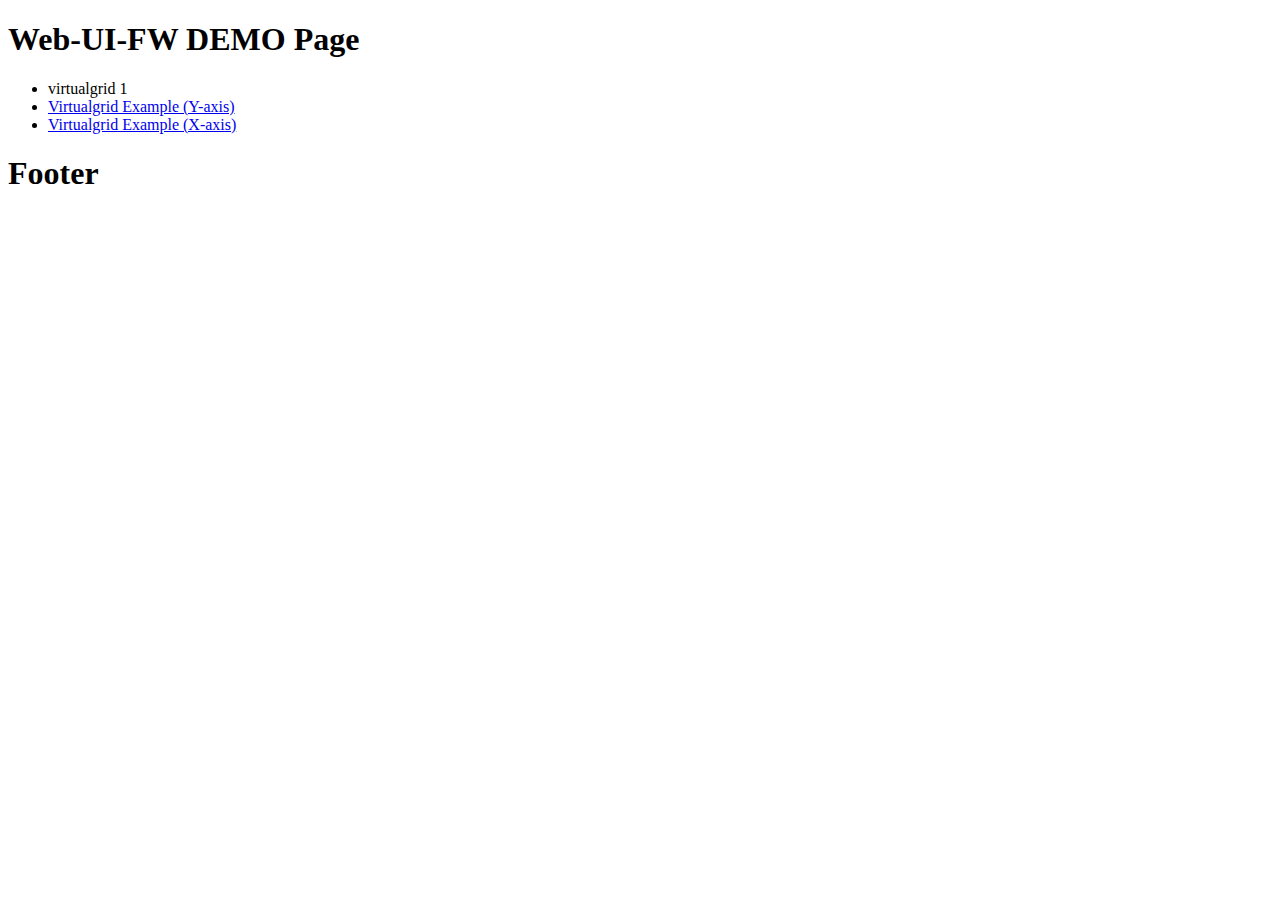
==== index.html @ e24e035b "Virtualgrid: 1st freezing." ====
<!DOCTYPE HTML>
<html>
	<head>
		<meta name="viewport" content="width=device-width, user-scalable=no" >
		<meta http-equiv="X-UA-Compatible" content="IE=9; IE=8" >
		<meta name="apple-mobile-web-app-capable" content="yes" />
		<meta name="apple-mobile-web-app-status-bar-style" content="black" />

		<style>
			/* overthrow layout enhancements */
			/* Enable overflow: auto on elements with overthrow class when html element has overthrow class too */
			.overthrow-enabled .overthrow {
				overflow: auto;
			}
		</style>
		<link rel="stylesheet" href="./libs/jquery.mobile-1.2.0/jquery.mobile-1.2.0.min.css" />
		<link rel="stylesheet" href="./virtualgrid/namecard.css" />

		<script src="./libs/jquery-1.8.2.js"></script>
		<script src="./libs/jquery.mobile-1.2.0/jquery.mobile-1.2.0.js"></script>
		<script src="./virtualgrid/jquery.mobile.virtualgrid.js"></script>
		<title>DEMOs page</title>
	</head> <!-- HEAD -->
	<body>
		<div data-role="page">
			
		<div data-role="header" data-position="fixed">
			<h1> Web-UI-FW DEMO Page </h1>
		</div> <!--header-->

		<div data-role="content">
			<ul data-role="listview">
				<li data-role="list-divider">
					virtualgrid 1
				</li>
				<li>
					<a href="./index-y-axis.html" >Virtualgrid Example (Y-axis)</a>
				</li>
				<li>
					<a href="./index-x-axis.html" >Virtualgrid Example (X-axis)</a>
				</li>
			</ul>
		</div>
		<!-- content-->
		<div data-role="footer" data-position="fixed">
			<h1>Footer</h1>
		</div> <!--header-->
		</div><!--page-->
	</body> <!-- BODY -->
	
</html>
---- virtualgrid/namecard.css ----
.ui-demo-rotation-namecard {
	display:inline-block;
	width : 70px;
	height : 99px;
	margin-right: 5px;
	margin-left: 5px;
	margin-bottom: 8px;
}


.ui-demo-namecard-pic {
	float : left;
	padding-top : 3px;
	padding-left : 3px;
	padding-bottom: 0rem;
}

.ui-demo-namecard-pic-img {
	height : 69px;
	width : 69px;
}

.ui-demo-namecard-contents {
	float : left;
	height : 16px;
	margin: 0rem;
}

.ui-demo-namecard-contents span {
	font-style : italic;
	color : #666;
	border-bottom : 1px dashed;
	margin-top: 0rem;
}

.ui-demo-namecard-contents span.name {
	color : gray;
	font : normal 0.6rem Georgia, serif !important;
	width: 64px;
	display: inline-block;
	white-space : nowrap;
	overflow : hidden !important;
	text-overflow : ellipsis !important;
	-o-text-overflow:ellipsis;
	resize:horizontal;
}
/*
 * for scrollbar
 */
.ui-scrollbar {
	position: absolute;
	overflow: hidden;
	opacity: 1;
}
.ui-scrollbar-visible {
	opacity: 1;
}
.ui-scrollbar-y {
	top: 0.09090909090909091rem;
	right: 0.09090909090909091rem;
	bottom: 0.09090909090909091rem;
	width: 0.36363636363636365rem;
}
.ui-scrollbar-x {
	right: 0.09090909090909091rem;
	bottom: 0.09090909090909091rem;
	left: 0.09090909090909091rem;
	height: 0.36363636363636365rem;
}
.ui-scrollbar-track {
	position: relative;
	width: 100%;
	height: 100%;
}
.ui-scrollbar-thumb {
	position: absolute;
	top: 0;
	left: 0;
	background-color: #c6c4be;
}
.ui-scrollbar-y .ui-scrollbar-thumb {
	width: 0.2272727272727273rem;
	height: 100%;
	-o-border-radius: 0.09090909090909091rem;
	-ms-border-radius: 0.09090909090909091rem;
	-moz-border-radius: 0.09090909090909091rem;
	-webkit-border-radius: 0.09090909090909091rem;
	border-radius: 0.09090909090909091rem;
	-o-box-shadow: 0.045454545454545456rem 0.045454545454545456rem 0.09090909090909091rem #94928c;
	-ms-box-shadow: 0.045454545454545456rem 0.045454545454545456rem 0.09090909090909091rem #94928c;
	-moz-box-shadow: 0.045454545454545456rem 0.045454545454545456rem 0.09090909090909091rem #94928c;
	-webkit-box-shadow: 0.045454545454545456rem 0.045454545454545456rem 0.09090909090909091rem #94928c;
	box-shadow: 0.045454545454545456rem 0.045454545454545456rem 0.09090909090909091rem #94928c;
}
.ui-scrollbar-x .ui-scrollbar-thumb {
	width: 100%;
	height: 0.2272727272727273rem;
	-o-border-radius: 0.09090909090909091rem;
	-ms-border-radius: 0.09090909090909091rem;
	-moz-border-radius: 0.09090909090909091rem;
	-webkit-border-radius: 0.09090909090909091rem;
	border-radius: 0.09090909090909091rem;
}
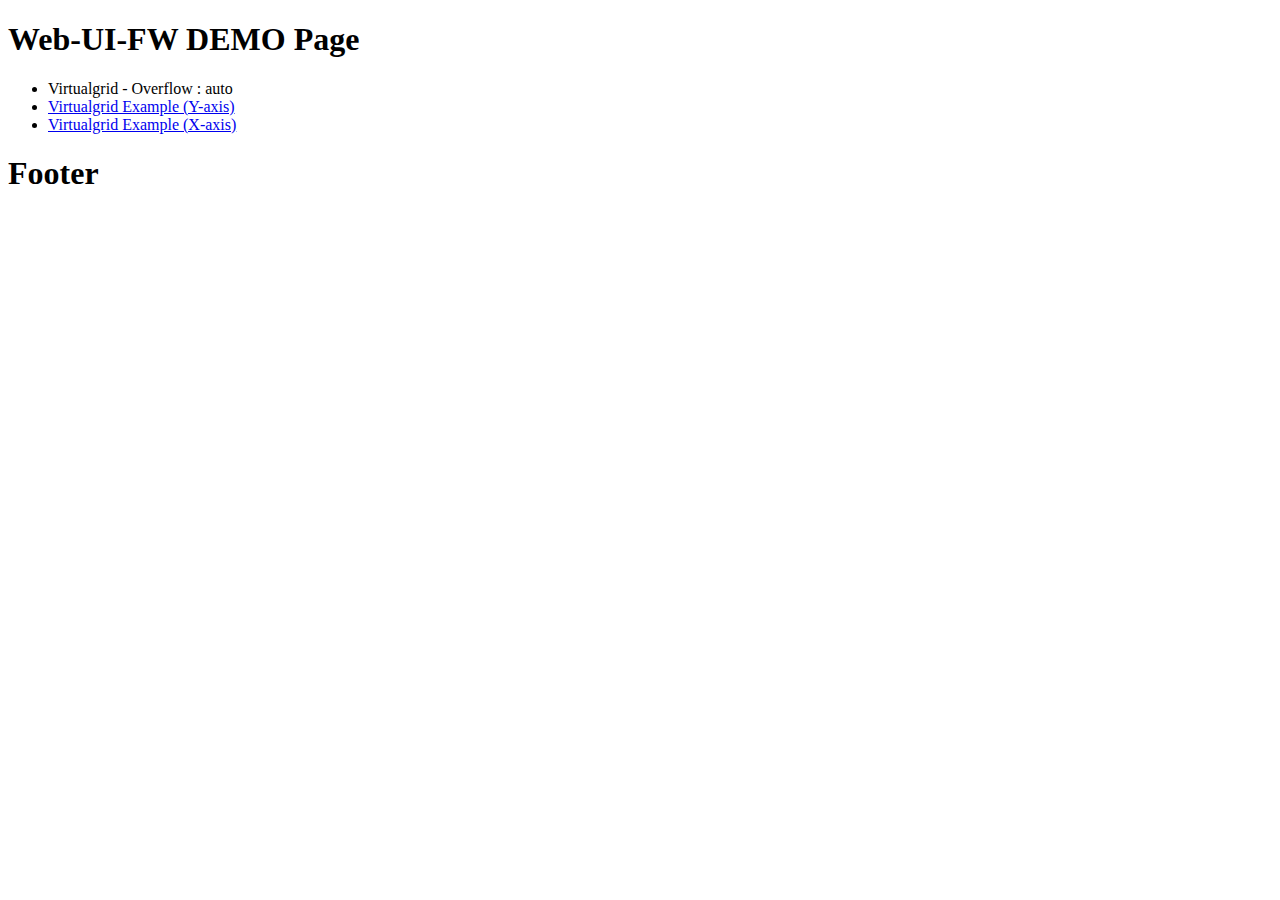
==== commit eb160025: "Virtualgrid : release ver 0.3" ====
--- a/index.html
+++ b/index.html
@@ -6,13 +6,6 @@
 		<meta name="apple-mobile-web-app-capable" content="yes" />
 		<meta name="apple-mobile-web-app-status-bar-style" content="black" />
 
-		<style>
-			/* overthrow layout enhancements */
-			/* Enable overflow: auto on elements with overthrow class when html element has overthrow class too */
-			.overthrow-enabled .overthrow {
-				overflow: auto;
-			}
-		</style>
 		<link rel="stylesheet" href="./libs/jquery.mobile-1.2.0/jquery.mobile-1.2.0.min.css" />
 		<link rel="stylesheet" href="./virtualgrid/namecard.css" />
 
@@ -31,7 +24,7 @@
 		<div data-role="content">
 			<ul data-role="listview">
 				<li data-role="list-divider">
-					virtualgrid 1
+					Virtualgrid - Overflow : auto
 				</li>
 				<li>
 					<a href="./index-y-axis.html" >Virtualgrid Example (Y-axis)</a>
--- a/virtualgrid/namecard.css
+++ b/virtualgrid/namecard.css
@@ -45,27 +45,25 @@
 	resize:horizontal;
 }
 /*
- * for scrollbar
+ * for virtualgrid
  */
 .ui-scrollbar {
 	position: absolute;
 	overflow: hidden;
 	opacity: 1;
 }
-.ui-scrollbar-visible {
-	opacity: 1;
-}
+
 .ui-scrollbar-y {
-	top: 0.09090909090909091rem;
-	right: 0.09090909090909091rem;
-	bottom: 0.09090909090909091rem;
-	width: 0.36363636363636365rem;
+	top: 0.09rem;
+	right: 0.09rem;
+	bottom: 0.09rem;
+	width: 0.5rem;
 }
 .ui-scrollbar-x {
-	right: 0.09090909090909091rem;
-	bottom: 0.09090909090909091rem;
-	left: 0.09090909090909091rem;
-	height: 0.36363636363636365rem;
+	right: 0.09rem;
+	bottom: 0.09rem;
+	left: 0.09rem;
+	height: 0.5rem;
 }
 .ui-scrollbar-track {
 	position: relative;
